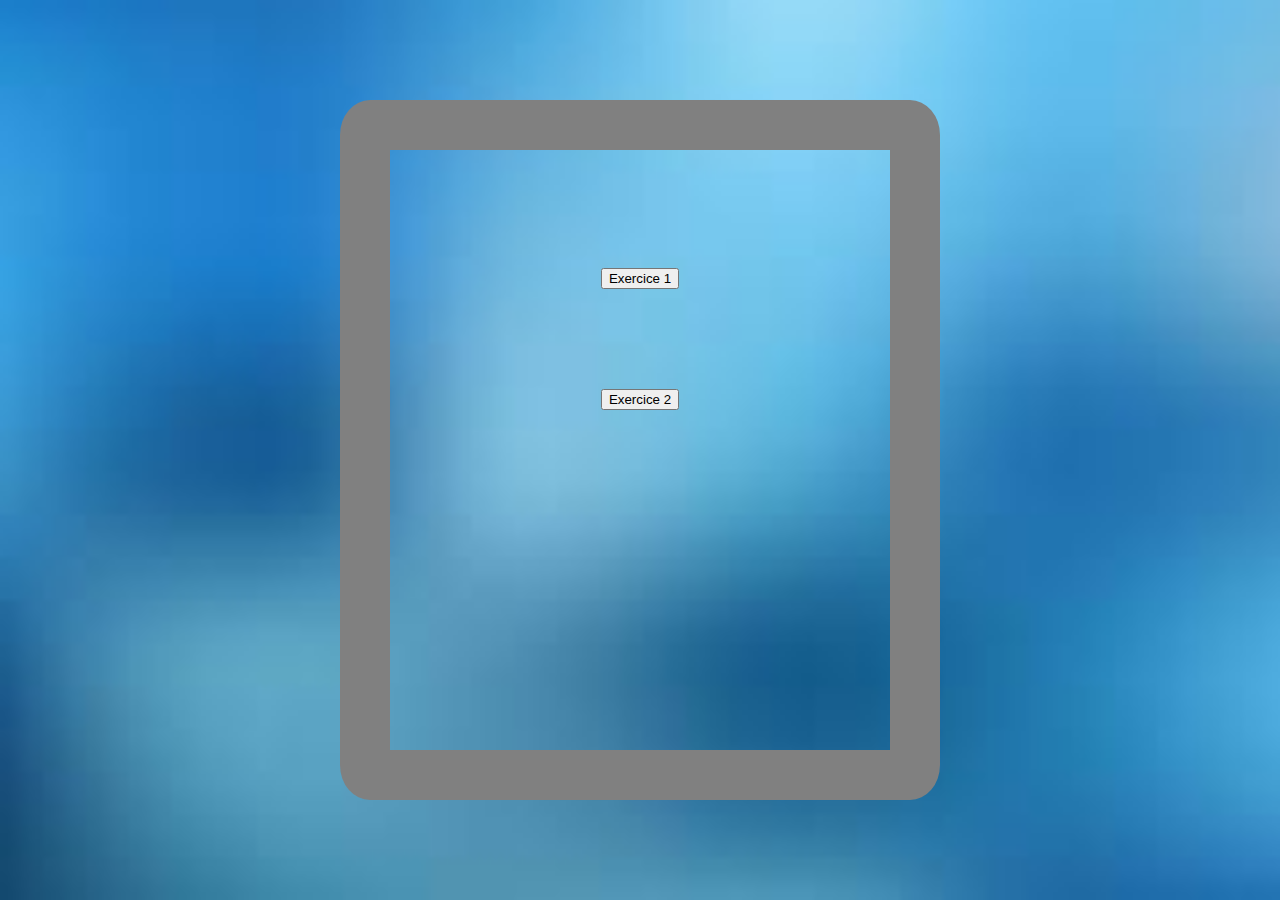
==== index.html @ d1df2830 "first commit" ====
<html lang="en">

<head>
    <meta charset="UTF-8">
    <meta http-equiv="X-UA-Compatible" content="IE=edge">
    <meta name="viewport" content="width=device-width, initial-scale=1.0">
    <title>Document</title>
    <link href="https://cdn.jsdelivr.net/npm/bootstrap@5.1.3/dist/css/bootstrap.min.css" rel="stylesheet"
        integrity="sha384-1BmE4kWBq78iYhFldvKuhfTAU6auU8tT94WrHftjDbrCEXSU1oBoqyl2QvZ6jIW3" crossorigin="anonymous">
    <link rel="stylesheet" type="text/css" href="style.css">
</head>

<body>
    <div class="center border">
        <ul>
            <li>
                <a href="./ex1.html"><button class='centerb centerb btn btn-info'>Exercice 1</button></a>
            </li>
            <li>
                <a href="./ex2.html"><button class='centerb centerb btn btn-info'>Exercice 2</button></a>
            </li>
        </ul>
    </div>
</body>

</html>
---- style.css ----
img {
    width: 750px;
    height: 500px;
    border-radius: 5%;
    border: 500px white;
    text-align: center;
   
}
.image {
    width: 150px;
    height: 150px;
    opacity: 0.5;
}

h1{
    display: block;
    margin-left: auto;
    margin-right: auto;
    width: 50%;
    color:whitesmoke;
}
.center{
    display: block;
    margin-left: auto;
    margin-right: auto;
    width: 50%;
}
.centerB{
    display: block;
    margin-left: auto;
    margin-right: auto;
    margin-top: 100px
   
}
body {
    background-image: url('[data-uri]');
    background-repeat: no-repeat;
    background-attachment: fixed;
  background-size: cover;
  }
  ul{
    display: inline;
    list-style: none
  }
a{
    
text-decoration: none;
}
.border{
    margin-top: 100px;
    border: 50px grey solid;
    border-radius: 5%;
    width: 500;
    height:600;
}
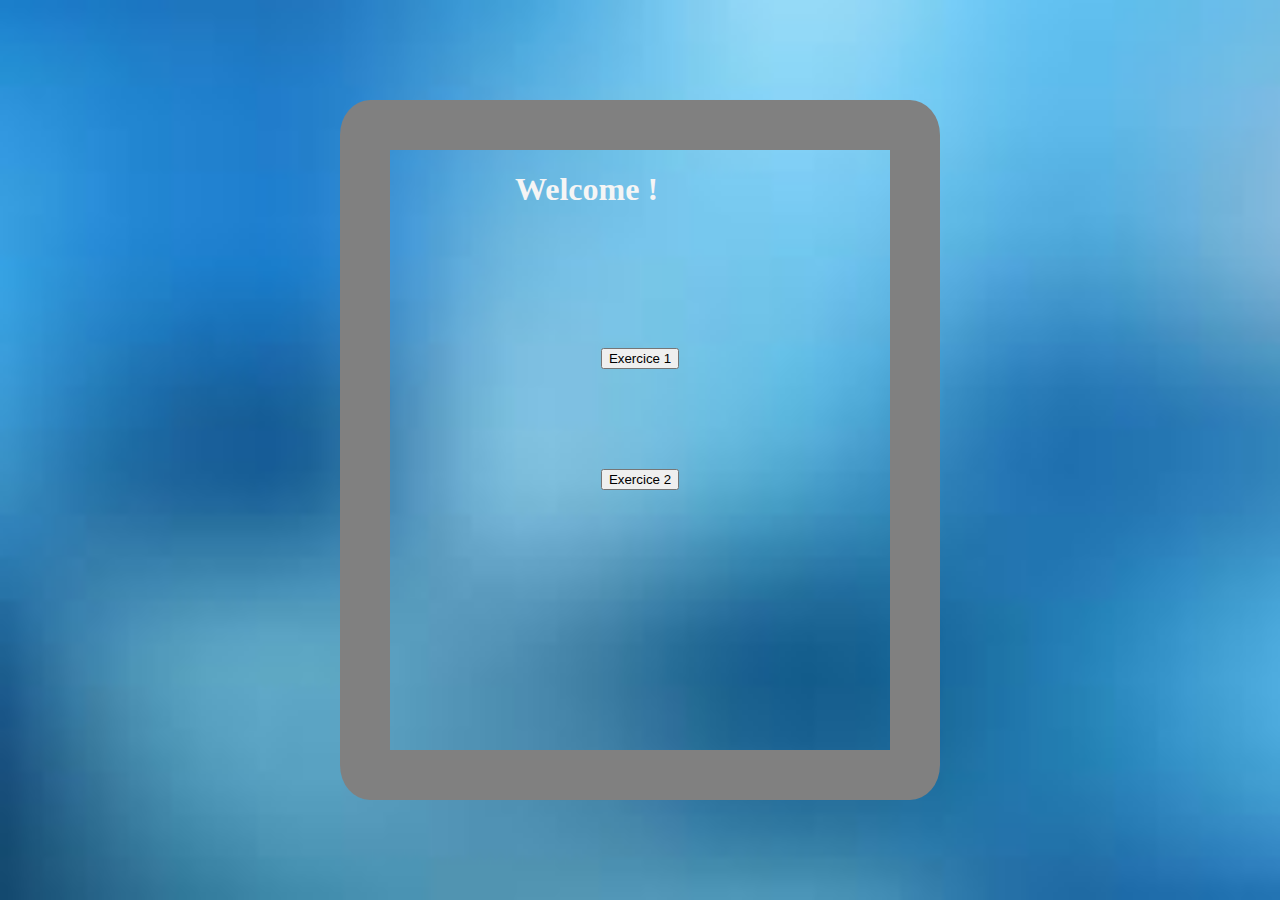
==== commit 02205178: "third commit" ====
--- a/index.html
+++ b/index.html
@@ -12,6 +12,7 @@
 
 <body>
     <div class="center border">
+        <h1>Welcome !</h1>
         <ul>
             <li>
                 <a href="./ex1.html"><button class='centerb centerb btn btn-info'>Exercice 1</button></a>
